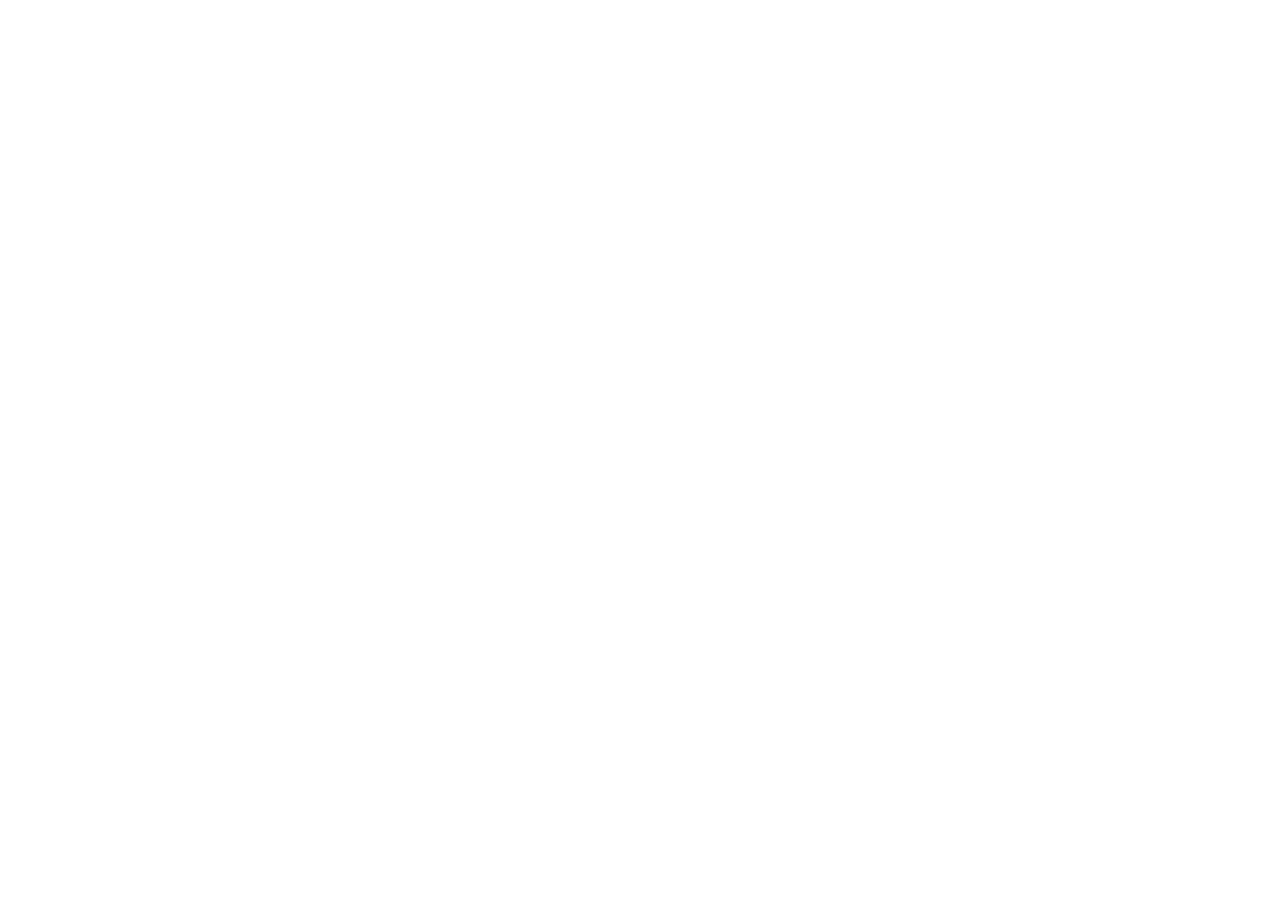
==== index.html @ 4db78214 "Javascrip changes -An empty html was added -A script.js document was added -the game code was writte" ====
<!DOCTYPE html>
<html lang="en">
<head>
    <meta charset="UTF-8">
    <meta http-equiv="X-UA-Compatible" content="IE=edge">
    <meta name="viewport" content="width=device-width, initial-scale=1.0">
    <title>Document</title>
</head>
<body>
    <script src="script.js"></script>
</body>
</html>
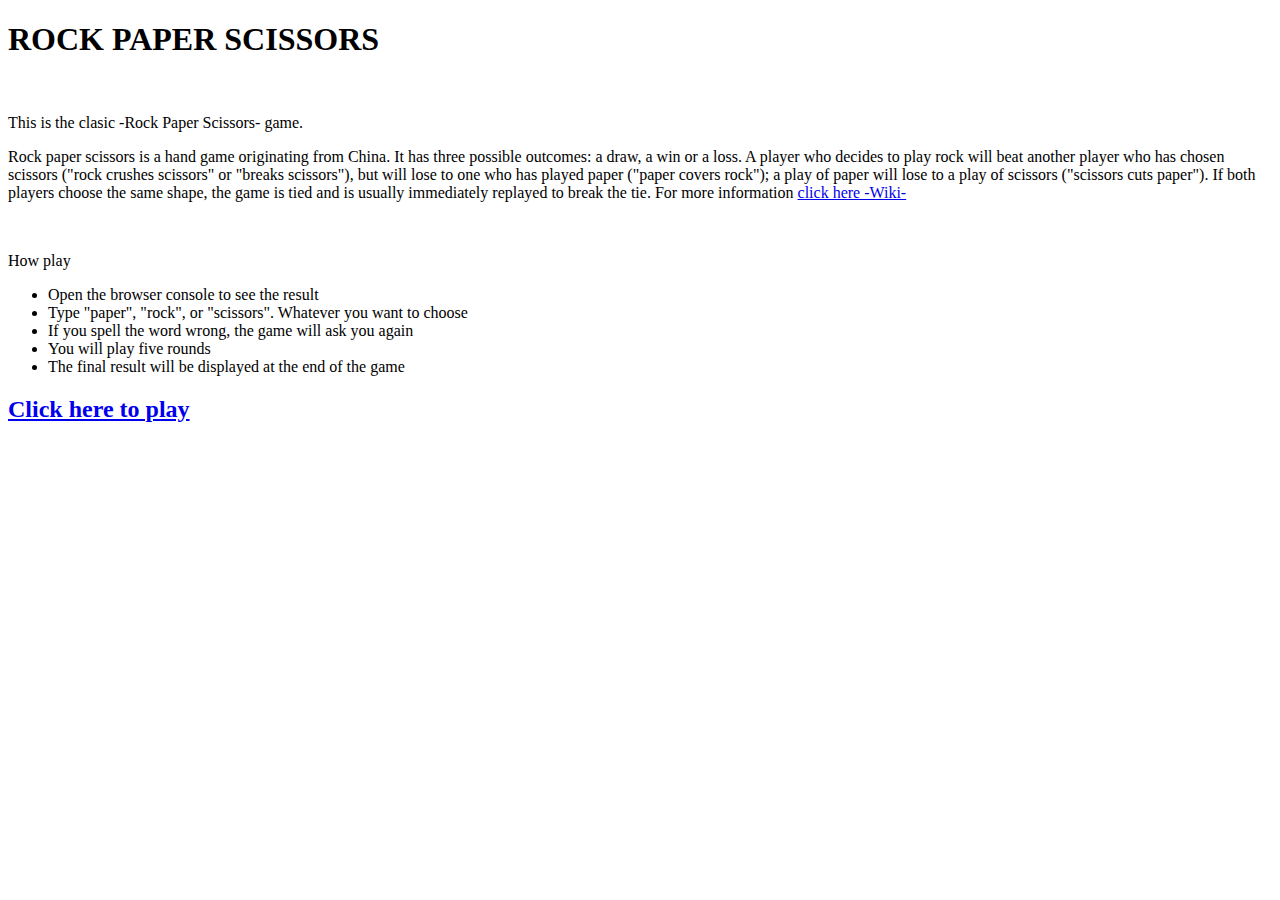
==== commit 14dde436: "HTML and files changes an new folder was created to put into an empty html and the scrip.js document" ====
--- a/index.html
+++ b/index.html
@@ -4,9 +4,24 @@
     <meta charset="UTF-8">
     <meta http-equiv="X-UA-Compatible" content="IE=edge">
     <meta name="viewport" content="width=device-width, initial-scale=1.0">
-    <title>Document</title>
+    <title>Rock Paper Scissors Game</title>
 </head>
 <body>
-    <script src="script.js"></script>
+    <h1 class="center">ROCK PAPER SCISSORS</h1><br>
+    <p>This is the clasic -Rock Paper Scissors- game.</p>
+    <p>Rock paper scissors is a hand game originating from China. It has three possible outcomes: a draw, a win or a loss. A player who decides to play rock will beat another player who has chosen scissors ("rock crushes scissors" or "breaks scissors"), but will lose to one who has played paper ("paper covers rock"); a play of paper will lose to a play of scissors ("scissors cuts paper"). If both players choose the same shape, the game is tied and is usually immediately replayed to break the tie. For more information <a href="https://en.wikipedia.org/wiki/Rock_paper_scissors" target="_blank">click here -Wiki-</a></p><br>
+    <div id="rules">
+    <p class="center">How play</p>
+    <ul>
+        <li>Open the browser console to see the result</li>
+        <li>Type "paper", "rock", or "scissors". Whatever you want to choose</li>
+        <li>If you spell the word wrong, the game will ask you again</li>
+        <li>You will play five rounds</li>
+        <li>The final result will be displayed at the end of the game</li>
+    </ul>
+    </div>
+
+    <a href="./game/game.html" class="center"><h2>Click here to play</h2></a>
+
 </body>
 </html>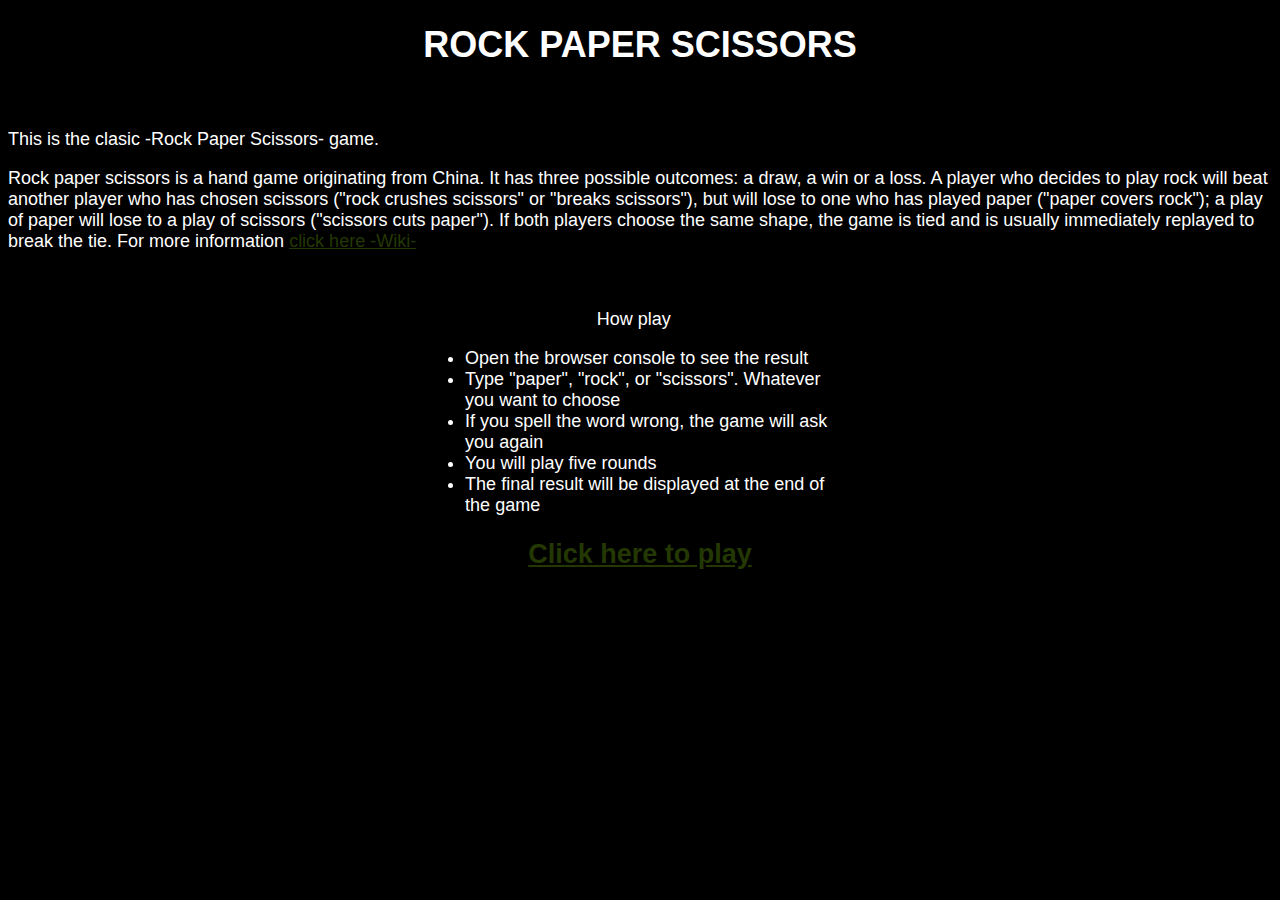
==== commit 2559caa9: "CSS changes - it was created a style.css document - The index.html style was modificated with a blac" ====
--- a/index.html
+++ b/index.html
@@ -5,6 +5,7 @@
     <meta http-equiv="X-UA-Compatible" content="IE=edge">
     <meta name="viewport" content="width=device-width, initial-scale=1.0">
     <title>Rock Paper Scissors Game</title>
+    <link rel="stylesheet" href="style.css">
 </head>
 <body>
     <h1 class="center">ROCK PAPER SCISSORS</h1><br>
--- a/style.css
+++ b/style.css
@@ -0,0 +1,31 @@
+body{
+    background-color: black;
+    color:white;
+    font-family: 'Franklin Gothic Medium', 'Arial Narrow', Arial, sans-serif;
+    font-size: 18px;
+}
+
+.center{
+text-align: center;
+}
+
+#rules{
+    margin-left: 33%;
+    margin-right: 33%;
+    width: 33%;
+}
+.links{
+    text-decoration: none;
+    
+}
+
+a:hover{
+    color: red;
+}
+a:visited{
+    color:rgb(151, 243, 3);
+    text-decoration:wavy;
+}
+a:link{
+    color:rgb(35, 56, 3);
+}